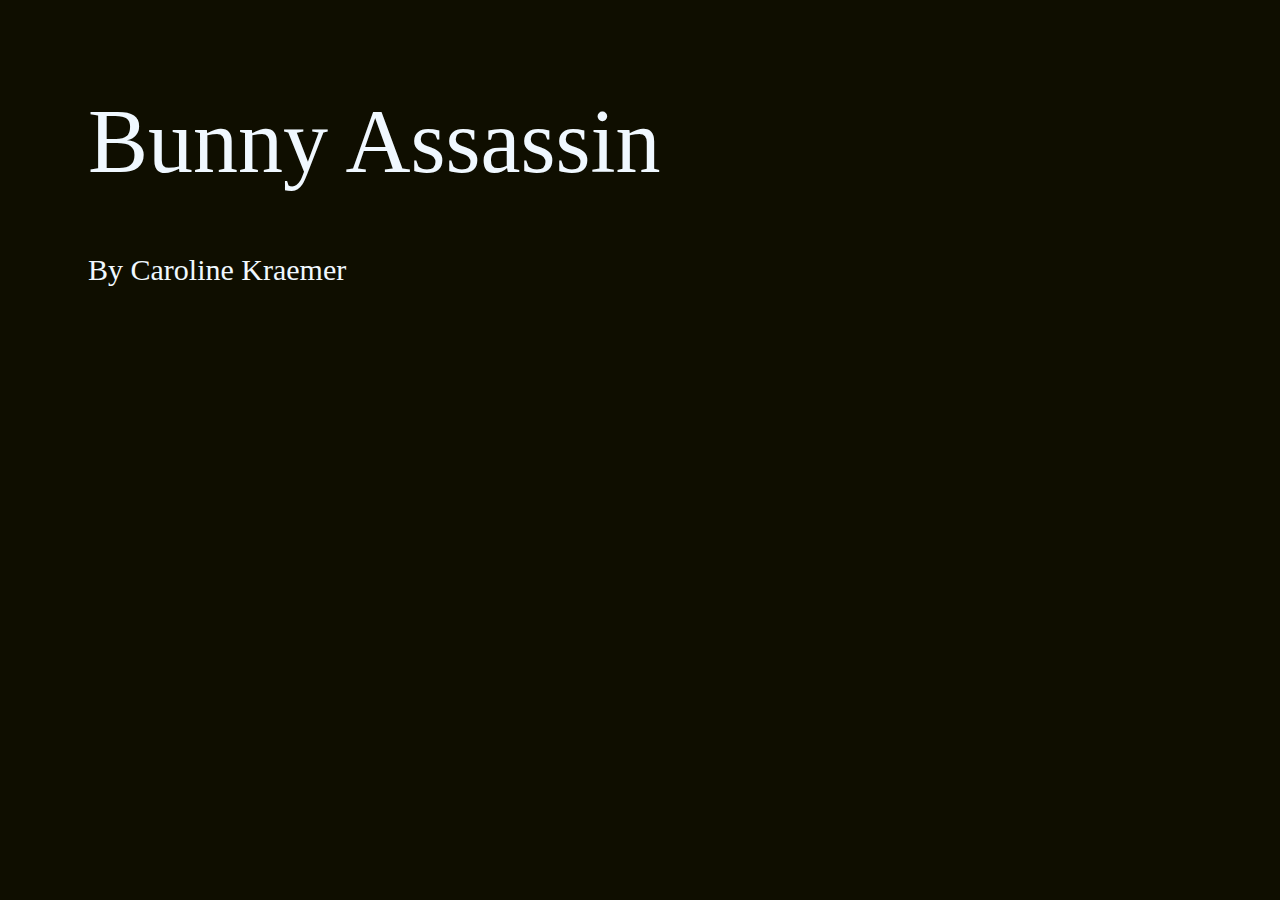
==== Bunny Assassin/01_index/index.html @ d22648d5 "BunnyAssassin_240226_5" ====
<!DOCTYPE html>
<html lang="en">

<head>
    <meta charset="UTF-8">
    <meta name="viewport" content="width=device-width, initial-scale=1.0">
    <link rel="stylesheet" href="index.css">
    <title>Document</title>
</head>

<body>
    <p id="bunnyAssassin">Bunny Assassin</p>
    <p id="byCarolineKraemer">By Caroline Kraemer</p>

    <a href="/02_suspects/suspects.html">
        <img id="startGameButton" src="/Material/Images/Buttons/StartGame.png" alt="">
    </a>

</body>

</html>
---- Bunny Assassin/01_index/index.css ----
html {
    background: rgb(15, 14, 0);
}

@font-face {
    font-family: 'Pneumatics';
    src: url(/Material/Font/pneumatics-family/pneumatics.brk.ttf);
}

#bunnyAssassin {
    color: aliceblue;
    font-family: 'Pneumatics';
    font-size: 90px;
    font-weight: 500;
    margin-left: 80px;
}

#byCarolineKraemer {
    color: aliceblue;
    font-family: 'Pneumatics';
    font-size: 30px;
    margin-left: 80px;
    margin-top: -30px;
}

#startGameButton {
    width: 250px;
    height: auto;
    margin-left: 330px;
    margin-top: 80px;
    opacity: 0.8;
    transform: scale(1);
    /* duration = 0.5s, no delay */
    transition: all 0.2s ease-in-out 0s;
}

#startGameButton:hover {
    transform: scale(1.1);
    opacity: 1;
}
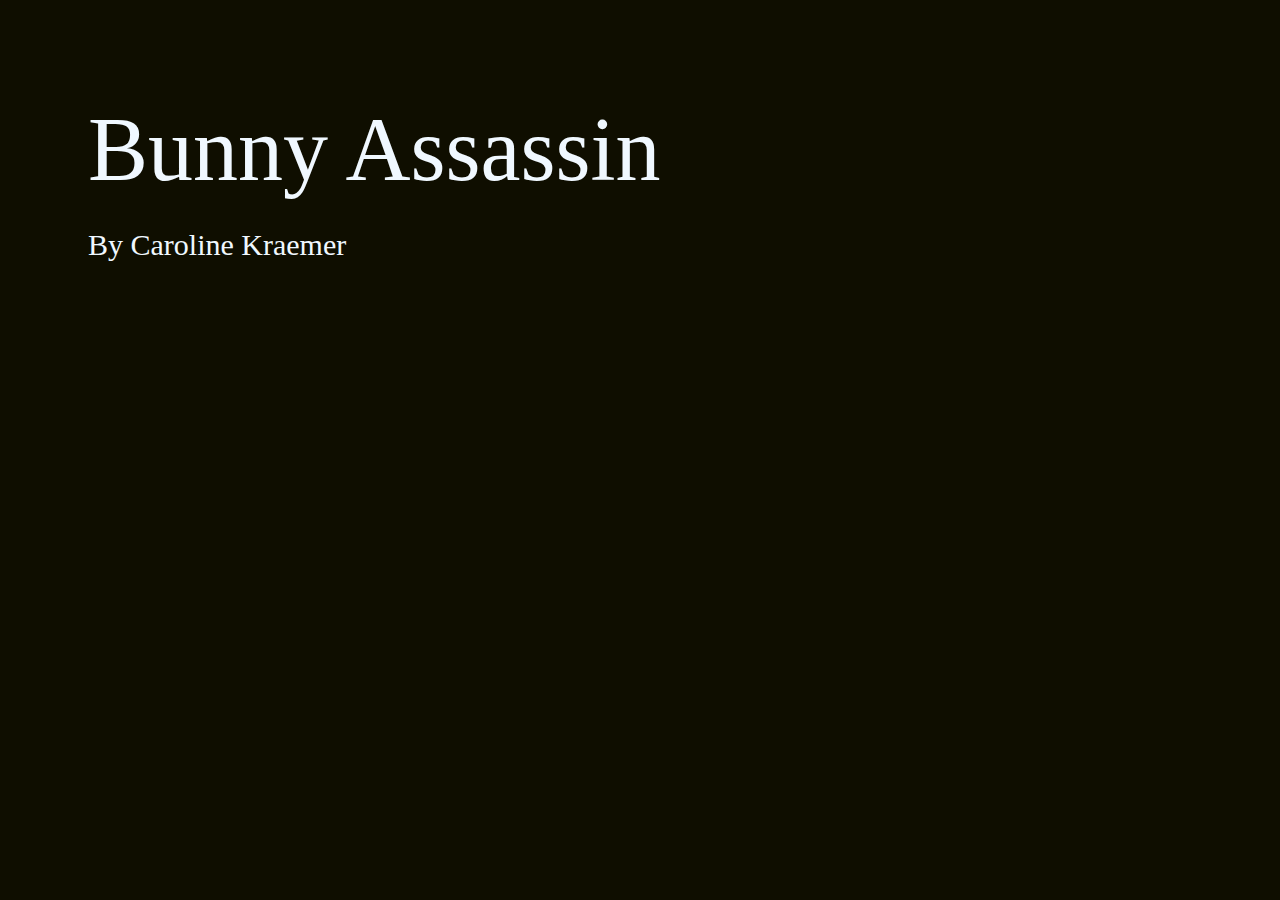
==== commit 0f493822: "BunnyAssassin_240228_1" ====
--- a/Bunny Assassin/01_index/index.html
+++ b/Bunny Assassin/01_index/index.html
@@ -5,7 +5,7 @@
     <meta charset="UTF-8">
     <meta name="viewport" content="width=device-width, initial-scale=1.0">
     <link rel="stylesheet" href="index.css">
-    <title>Document</title>
+    <title>Bunny Assassin</title>
 </head>
 
 <body>
@@ -16,6 +16,9 @@
         <img id="startGameButton" src="/Material/Images/Buttons/StartGame.png" alt="">
     </a>
 
+    <img id="case" src="/Material/Images/Buttons/The Case.png" alt="">
+    <img id="rules" src="/Material/Images/Buttons/Rules.png" alt="">
+
 </body>
 
 </html>--- a/Bunny Assassin/01_index/index.css
+++ b/Bunny Assassin/01_index/index.css
@@ -8,6 +8,7 @@
 }
 
 #bunnyAssassin {
+    position: absolute;
     color: aliceblue;
     font-family: 'Pneumatics';
     font-size: 90px;
@@ -16,18 +17,20 @@
 }
 
 #byCarolineKraemer {
+    position: absolute;
     color: aliceblue;
     font-family: 'Pneumatics';
     font-size: 30px;
     margin-left: 80px;
-    margin-top: -30px;
+    margin-top: 220px;
 }
 
 #startGameButton {
+    position: absolute;
     width: 250px;
     height: auto;
     margin-left: 330px;
-    margin-top: 80px;
+    margin-top: 350px;
     opacity: 0.8;
     transform: scale(1);
     /* duration = 0.5s, no delay */
@@ -37,4 +40,48 @@
 #startGameButton:hover {
     transform: scale(1.1);
     opacity: 1;
+}
+
+
+
+#case {
+    position: absolute;
+    width: 350px;
+    height: auto;
+    margin-left: 900px;
+    margin-top: 40px;
+    transform: scale(1);
+    /* duration = 0.5s, no delay */
+    transition: all 0.2s ease-in-out 0s;
+    z-index: 1; /* Set a default z-index */
+}
+
+#case:hover {
+    transform: scale(1.1);
+    width: 500px;
+    height: auto;
+    margin-left: 650px;
+    margin-top: 30px;
+    z-index: 2; /* Bring it to the front when hovered */
+}
+
+#rules {
+    position: absolute;
+    width: 350px;
+    height: auto;
+    margin-left: 760px;
+    margin-top: 260px;
+    transform: scale(1);
+    /* duration = 0.5s, no delay */
+    transition: all 0.2s ease-in-out 0s;
+    z-index: 1; /* Set a default z-index */
+}
+
+#rules:hover {
+    transform: scale(1.1);
+    width: 500px;
+    height: auto;
+    margin-left: 650px;
+    margin-top: 110px;
+    z-index: 2; /* Bring it to the front when hovered */
 }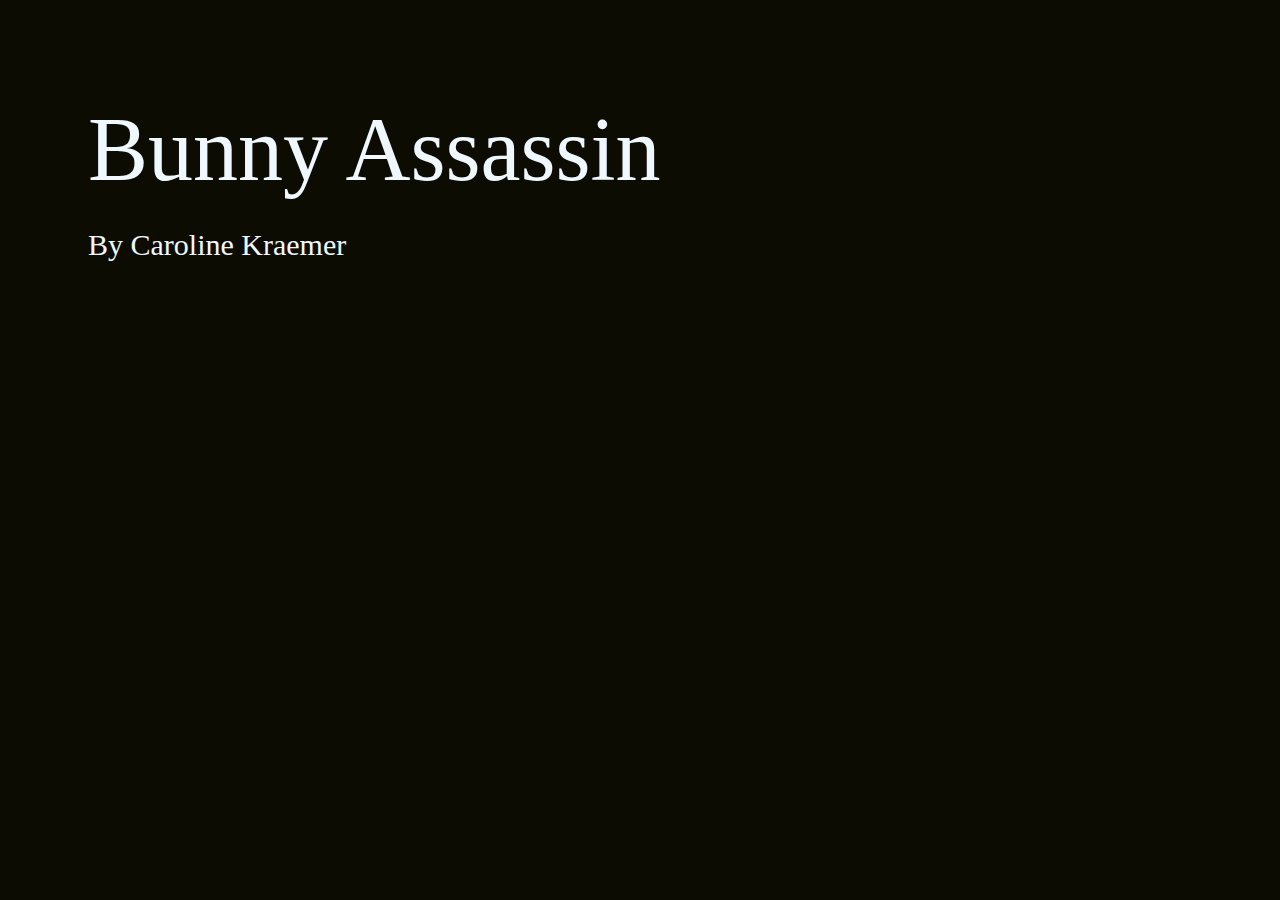
==== commit a730c20f: "BunnyAssassin_240229_2" ====
--- a/Bunny Assassin/01_index/index.html
+++ b/Bunny Assassin/01_index/index.html
@@ -12,7 +12,7 @@
     <p id="bunnyAssassin">Bunny Assassin</p>
     <p id="byCarolineKraemer">By Caroline Kraemer</p>
 
-    <a href="/02_suspects/suspects.html">
+    <a href="../02_suspects/suspects.html">
         <img id="startGameButton" src="/Material/Images/Buttons/StartGame.png" alt="">
     </a>
 
--- a/Bunny Assassin/01_index/index.css
+++ b/Bunny Assassin/01_index/index.css
@@ -1,5 +1,5 @@
 html {
-    background: rgb(15, 14, 0);
+    background: rgb(12, 12, 2);
 }
 
 @font-face {
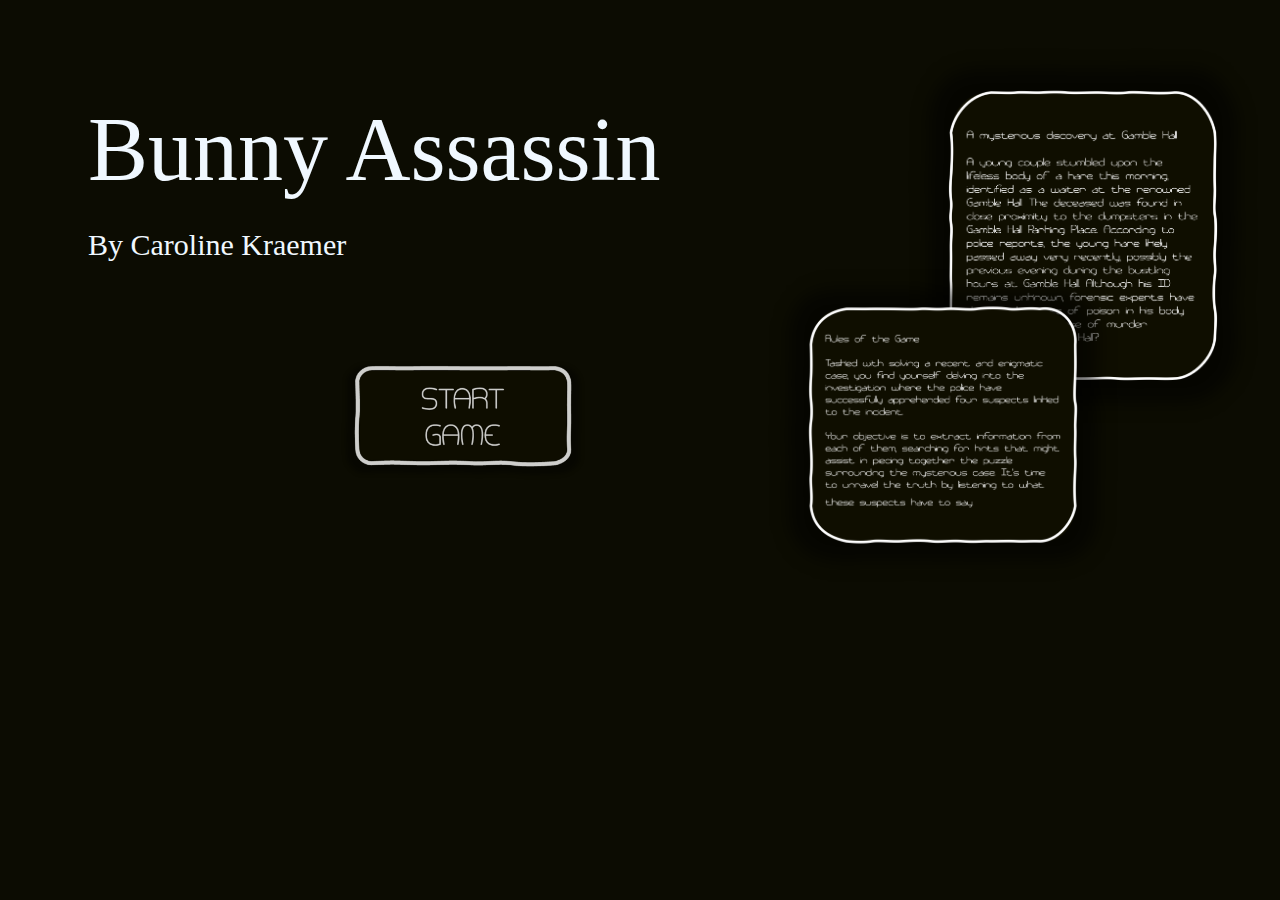
==== commit e0e4078a: "BunnyAssassin_240229_3" ====
--- a/Bunny Assassin/01_index/index.html
+++ b/Bunny Assassin/01_index/index.html
@@ -4,7 +4,7 @@
 <head>
     <meta charset="UTF-8">
     <meta name="viewport" content="width=device-width, initial-scale=1.0">
-    <link rel="stylesheet" href="index.css">
+    <link rel="stylesheet" href="../01_index/index.css">
     <title>Bunny Assassin</title>
 </head>
 
@@ -13,11 +13,11 @@
     <p id="byCarolineKraemer">By Caroline Kraemer</p>
 
     <a href="../02_suspects/suspects.html">
-        <img id="startGameButton" src="/Material/Images/Buttons/StartGame.png" alt="">
+        <img id="startGameButton" src="../Material/Images/Buttons/StartGame.png" alt="">
     </a>
 
-    <img id="case" src="/Material/Images/Buttons/The Case.png" alt="">
-    <img id="rules" src="/Material/Images/Buttons/Rules.png" alt="">
+    <img id="case" src="../Material/Images/Buttons/The Case.png" alt="">
+    <img id="rules" src="../Material/Images/Buttons/Rules.png" alt="">
 
 </body>
 
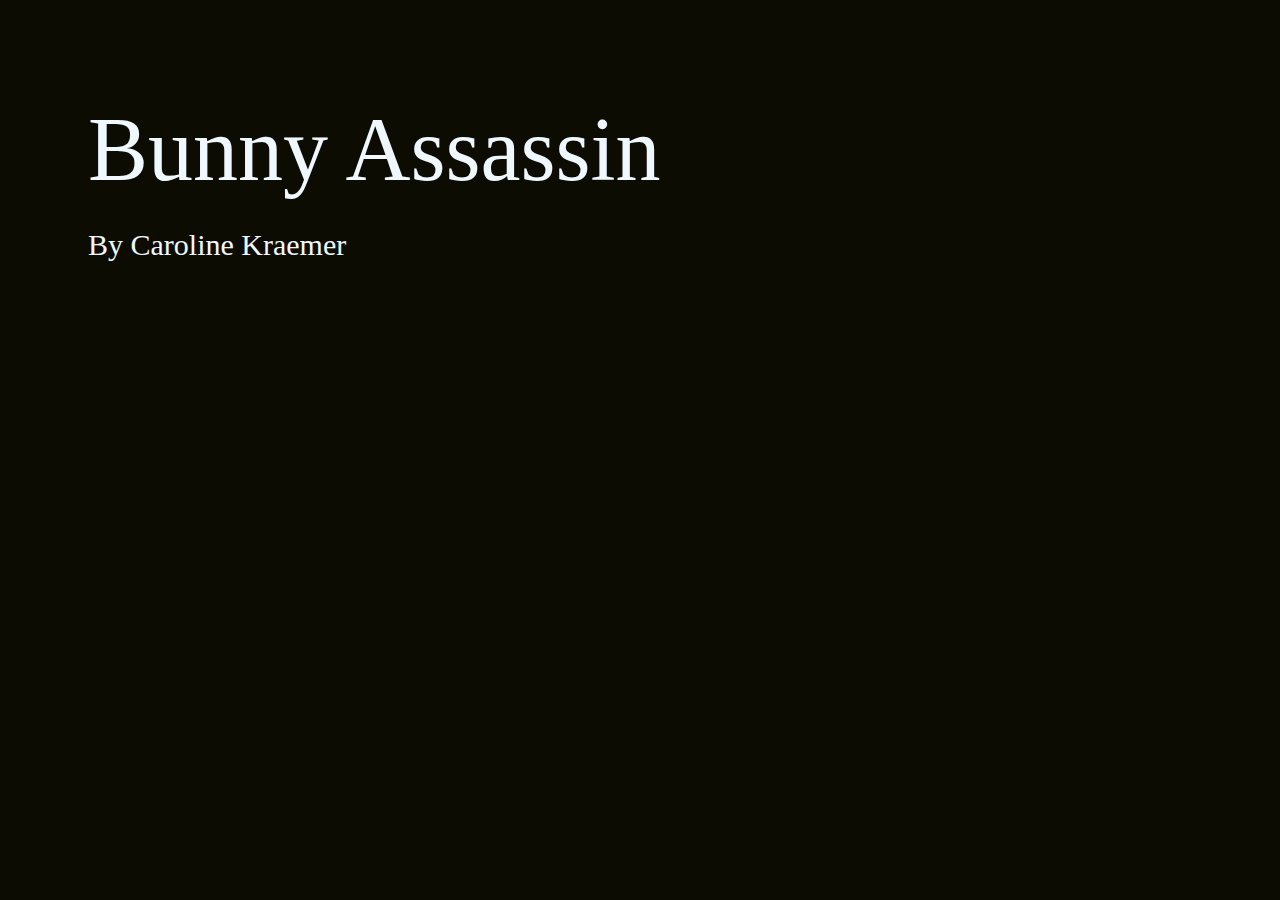
==== commit 23394ef8: "BunnyAssassin_240229_4" ====
--- a/Bunny Assassin/01_index/index.html
+++ b/Bunny Assassin/01_index/index.html
@@ -4,7 +4,7 @@
 <head>
     <meta charset="UTF-8">
     <meta name="viewport" content="width=device-width, initial-scale=1.0">
-    <link rel="stylesheet" href="../01_index/index.css">
+    <link rel="stylesheet" href="index.css">
     <title>Bunny Assassin</title>
 </head>
 
@@ -12,12 +12,12 @@
     <p id="bunnyAssassin">Bunny Assassin</p>
     <p id="byCarolineKraemer">By Caroline Kraemer</p>
 
-    <a href="../02_suspects/suspects.html">
-        <img id="startGameButton" src="../Material/Images/Buttons/StartGame.png" alt="">
+    <a href="/02_suspects/suspects.html">
+        <img id="startGameButton" src="/Material/Images/Buttons/StartGame.png" alt="">
     </a>
 
-    <img id="case" src="../Material/Images/Buttons/The Case.png" alt="">
-    <img id="rules" src="../Material/Images/Buttons/Rules.png" alt="">
+    <img id="case" src="/Material/Images/Buttons/The Case.png" alt="">
+    <img id="rules" src="/Material/Images/Buttons/Rules.png" alt="">
 
 </body>
 
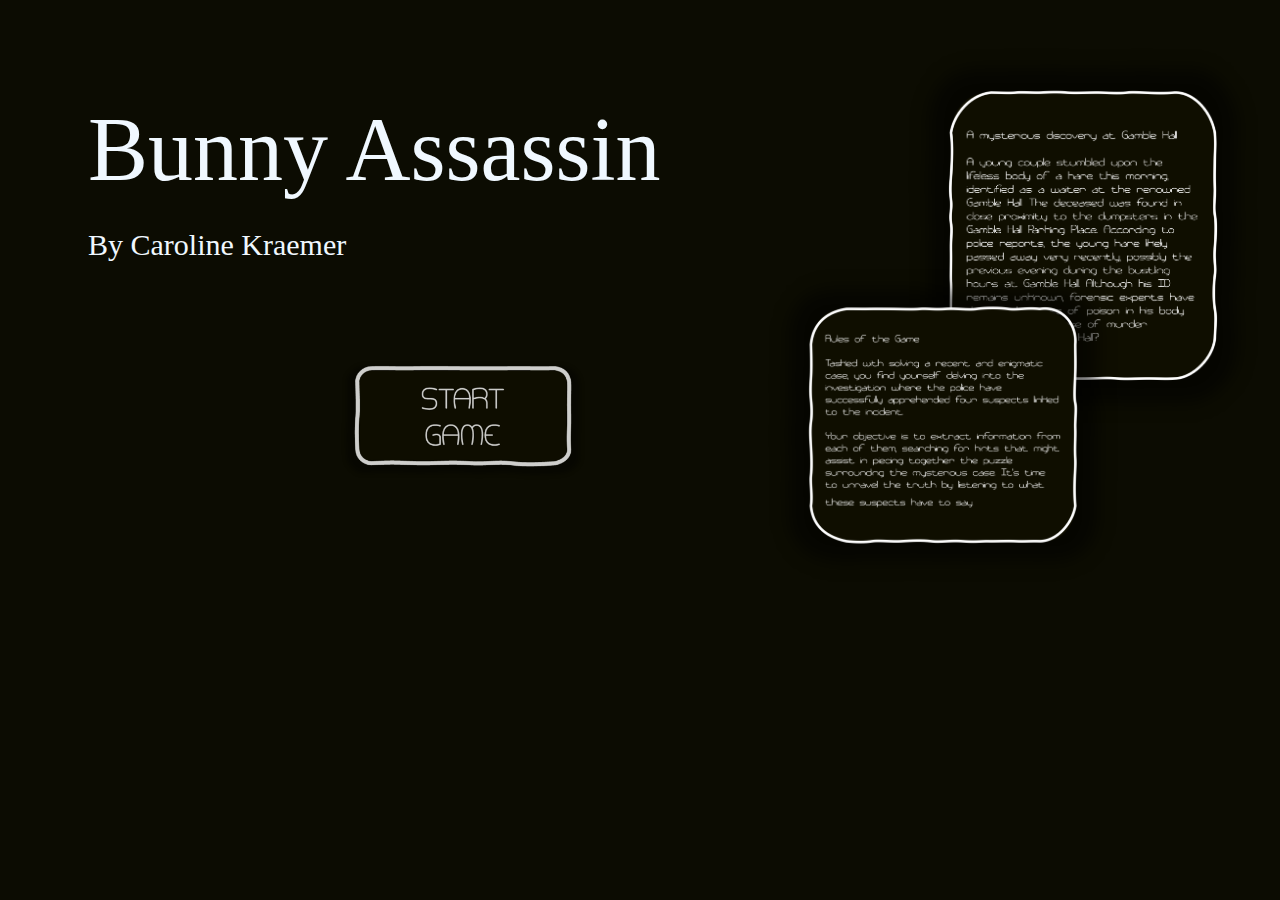
==== commit 568f0082: "BunnyAssassin_240229_5" ====
--- a/Bunny Assassin/01_index/index.html
+++ b/Bunny Assassin/01_index/index.html
@@ -4,7 +4,7 @@
 <head>
     <meta charset="UTF-8">
     <meta name="viewport" content="width=device-width, initial-scale=1.0">
-    <link rel="stylesheet" href="index.css">
+    <link rel="stylesheet" href="../01_index/index.css">
     <title>Bunny Assassin</title>
 </head>
 
@@ -12,12 +12,12 @@
     <p id="bunnyAssassin">Bunny Assassin</p>
     <p id="byCarolineKraemer">By Caroline Kraemer</p>
 
-    <a href="/02_suspects/suspects.html">
-        <img id="startGameButton" src="/Material/Images/Buttons/StartGame.png" alt="">
+    <a href="../02_suspects/suspects.html">
+        <img id="startGameButton" src="../Material/Images/Buttons/StartGame.png" alt="">
     </a>
 
-    <img id="case" src="/Material/Images/Buttons/The Case.png" alt="">
-    <img id="rules" src="/Material/Images/Buttons/Rules.png" alt="">
+    <img id="case" src="../Material/Images/Buttons/The Case.png" alt="">
+    <img id="rules" src="../Material/Images/Buttons/Rules.png" alt="">
 
 </body>
 
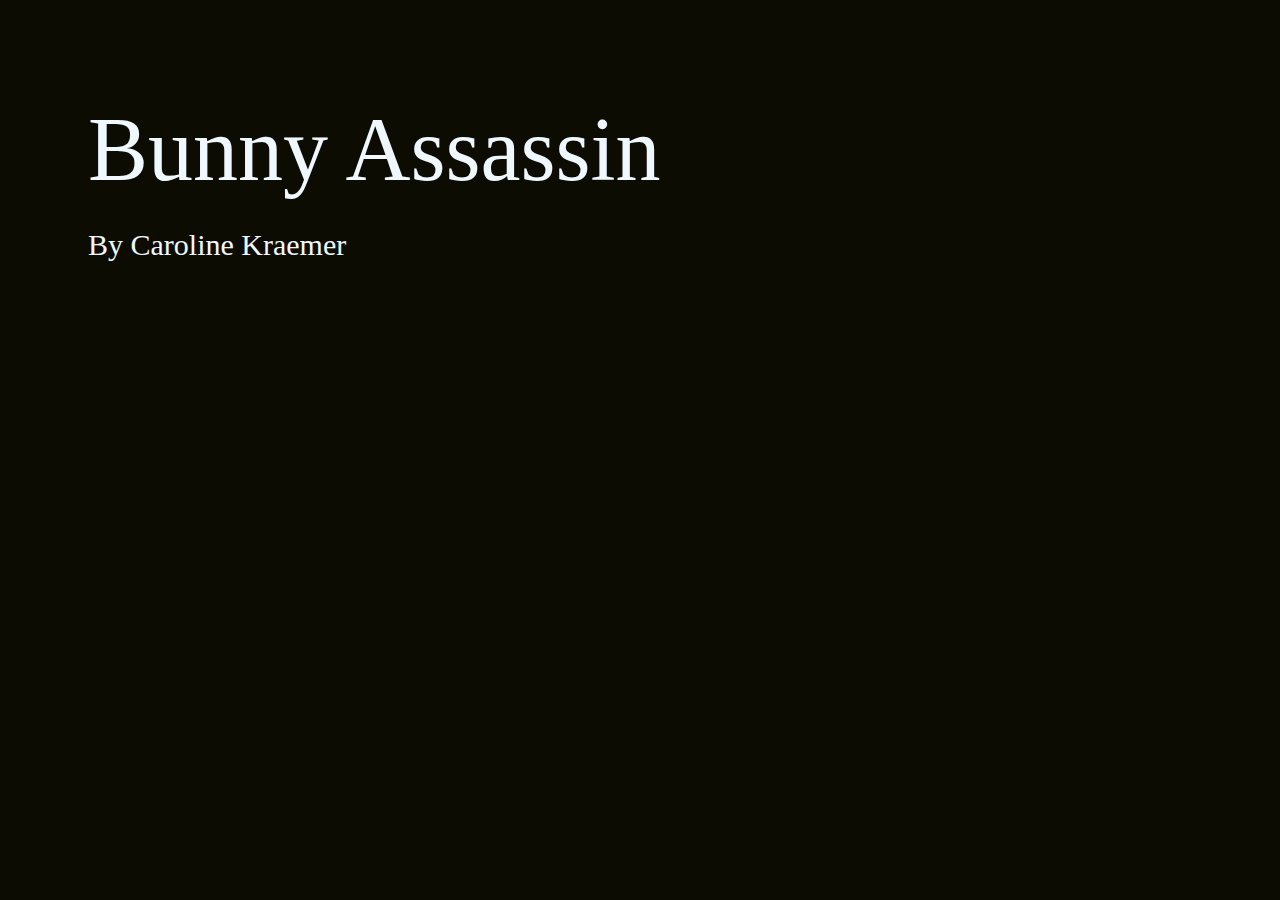
==== commit 6bd3b198: "BunnyAssassin_240229_6" ====
--- a/Bunny Assassin/01_index/index.html
+++ b/Bunny Assassin/01_index/index.html
@@ -4,7 +4,7 @@
 <head>
     <meta charset="UTF-8">
     <meta name="viewport" content="width=device-width, initial-scale=1.0">
-    <link rel="stylesheet" href="../01_index/index.css">
+    <link rel="stylesheet" href="index.css">
     <title>Bunny Assassin</title>
 </head>
 
@@ -12,12 +12,12 @@
     <p id="bunnyAssassin">Bunny Assassin</p>
     <p id="byCarolineKraemer">By Caroline Kraemer</p>
 
-    <a href="../02_suspects/suspects.html">
-        <img id="startGameButton" src="../Material/Images/Buttons/StartGame.png" alt="">
+    <a href="/02_suspects/suspects.html">
+        <img id="startGameButton" src="/Material/Images/Buttons/StartGame.png" alt="">
     </a>
 
-    <img id="case" src="../Material/Images/Buttons/The Case.png" alt="">
-    <img id="rules" src="../Material/Images/Buttons/Rules.png" alt="">
+    <img id="case" src="/Material/Images/Buttons/The Case.png" alt="">
+    <img id="rules" src="/Material/Images/Buttons/Rules.png" alt="">
 
 </body>
 
